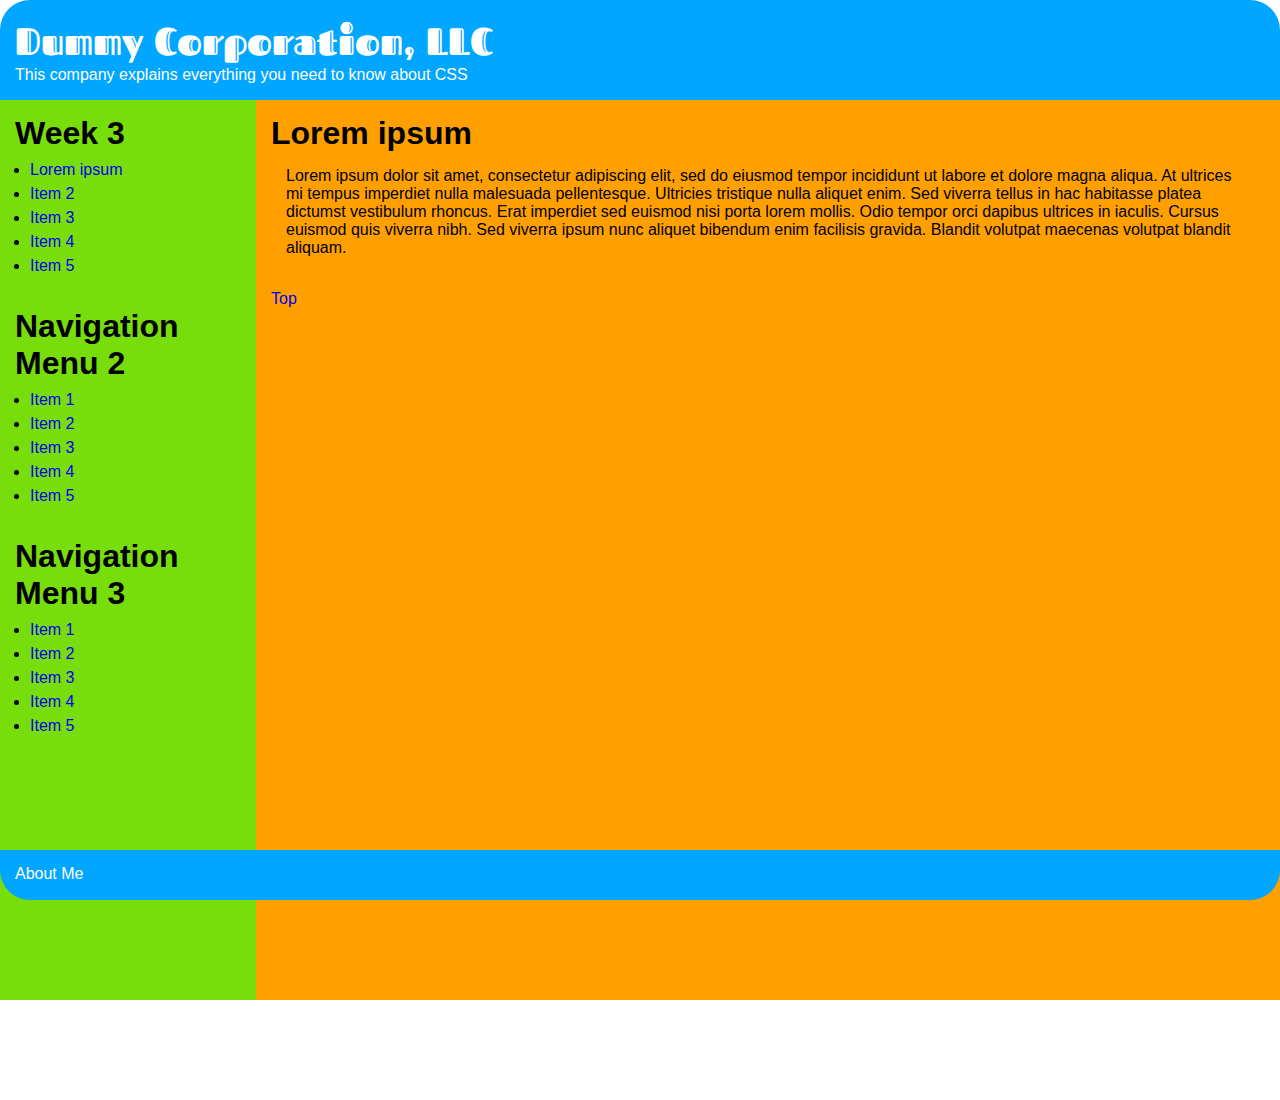
==== index.html @ 320990e0 "Week 3" ====
<!--
Make a web page.
- Add html, head, and body tags
- In the body add a header, article, section, footer
- In each of those add some divs, paragraphs, and spans of text.
- Apply classes and ids to html elements
-->

<!DOCTYPE html>
<html lang="en">
<head>
  <meta charset="UTF-8">
  <meta name="viewport" content="width=device-width, initial-scale=1.0">
  <title>CharlesBFerguson</title>
  <link rel="stylesheet" href=assets/stylesheets/main.css>
  <link href="https://fonts.googleapis.com/css?family=Fascinate+Inline&display=swap" rel="stylesheet">
</head>

<body>
  
  <div class="container">
    
    <header>
      <h1 id="title">Dummy Corporation, LLC</h1>
      <p id="header_tagline">This company explains everything you need to know about CSS</p>
    </header>
    
    <div class="content">
      <aside>
          <nav>
            <h1>Week 3</h1>
            <ul>
              <li><a href="#">Lorem ipsum</a></li>
              <li><a href="#">Item 2</a></li>
              <li><a href="#">Item 3</a></li>
              <li><a href="#">Item 4</a></li>
              <li><a href="#">Item 5</a></li>
            </ul>
          </nav>
          <nav>
            <h1>Navigation Menu 2</h1>
            <ul>
              <li><a href="#">Item 1</a></li>
              <li><a href="#">Item 2</a></li>
              <li><a href="#">Item 3</a></li>
              <li><a href="#">Item 4</a></li>
              <li><a href="#">Item 5</a></li>
            </ul>
          </nav>
          <nav>
            <h1>Navigation Menu 3</h1>
            <ul>
              <li><a href="#">Item 1</a></li>
              <li><a href="#">Item 2</a></li>
              <li><a href="#">Item 3</a></li>
              <li><a href="#">Item 4</a></li>
              <li><a href="#">Item 5</a></li>
            </ul>
          </nav>        
      </aside>
      
      <section>
        <h1>Lorem ipsum</h1>
        <p class="para_section">
          Lorem ipsum dolor sit amet, consectetur adipiscing elit, sed do eiusmod tempor incididunt ut labore et dolore magna aliqua. At ultrices mi tempus imperdiet nulla malesuada pellentesque. Ultricies tristique nulla aliquet enim. Sed viverra tellus in hac habitasse platea dictumst vestibulum rhoncus. Erat imperdiet sed euismod nisi porta lorem mollis. Odio tempor orci dapibus ultrices in iaculis. Cursus euismod quis viverra nibh. Sed viverra ipsum nunc aliquet bibendum enim facilisis gravida. Blandit volutpat maecenas volutpat blandit aliquam.
        </p>
        <br>
        <a href="#">Top</a>
      </section>
    </div>
    
    <footer>
      <p>About Me</p>
    </footer>
  
  </div>

</body>

</html>
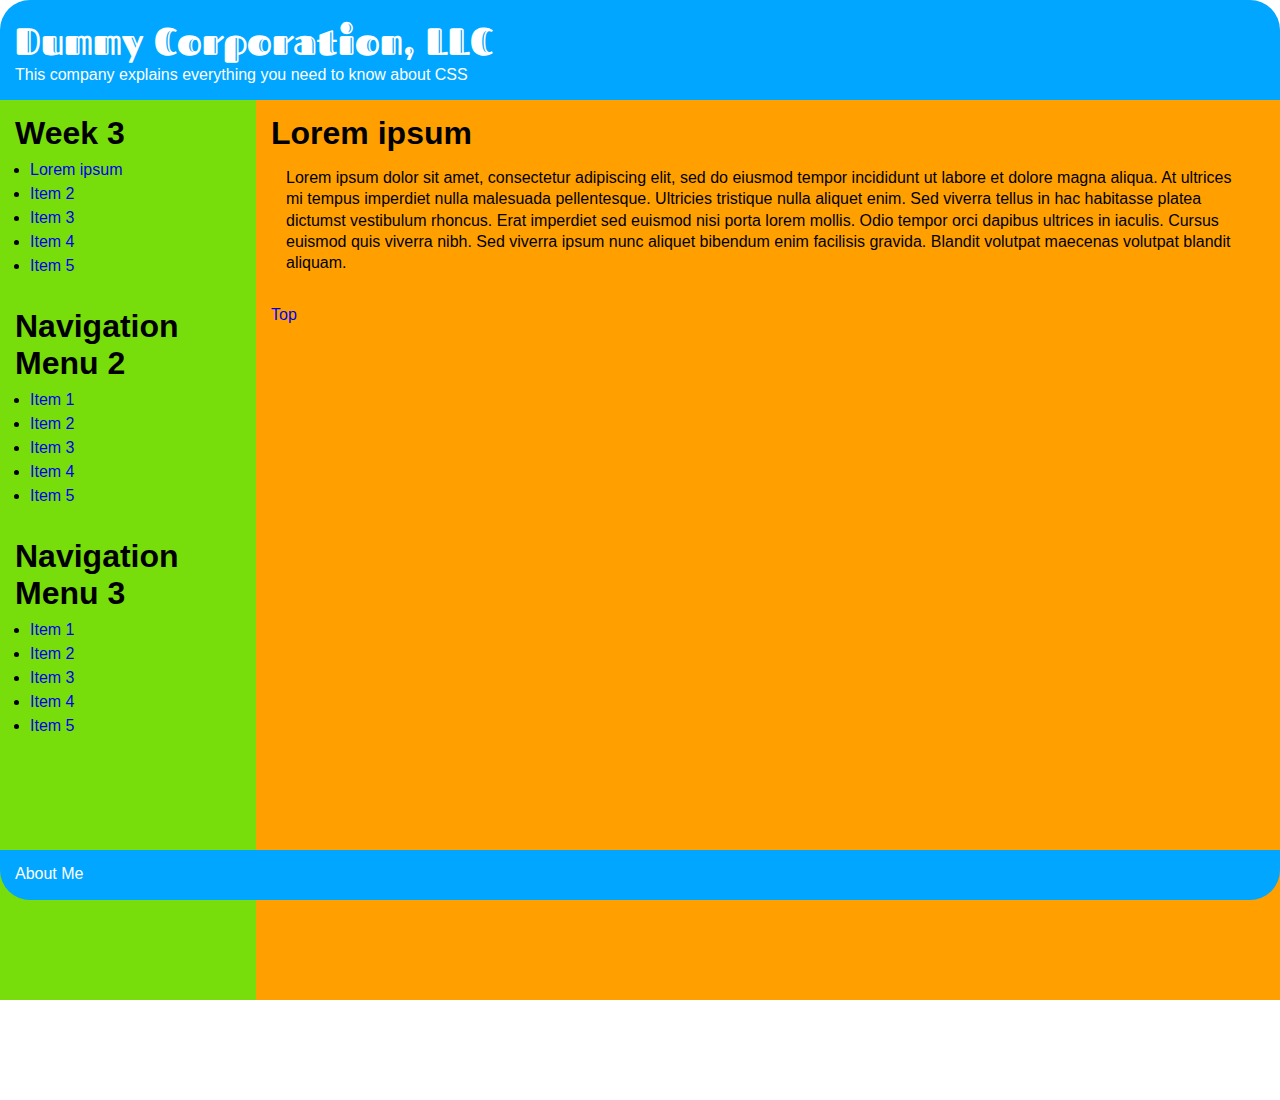
==== commit 7cd3f727: "Week 3" ====
--- a/index.html
+++ b/index.html
@@ -61,7 +61,7 @@
       
       <section>
         <h1>Lorem ipsum</h1>
-        <p class="para_section">
+        <p class="section_para">
           Lorem ipsum dolor sit amet, consectetur adipiscing elit, sed do eiusmod tempor incididunt ut labore et dolore magna aliqua. At ultrices mi tempus imperdiet nulla malesuada pellentesque. Ultricies tristique nulla aliquet enim. Sed viverra tellus in hac habitasse platea dictumst vestibulum rhoncus. Erat imperdiet sed euismod nisi porta lorem mollis. Odio tempor orci dapibus ultrices in iaculis. Cursus euismod quis viverra nibh. Sed viverra ipsum nunc aliquet bibendum enim facilisis gravida. Blandit volutpat maecenas volutpat blandit aliquam.
         </p>
         <br>
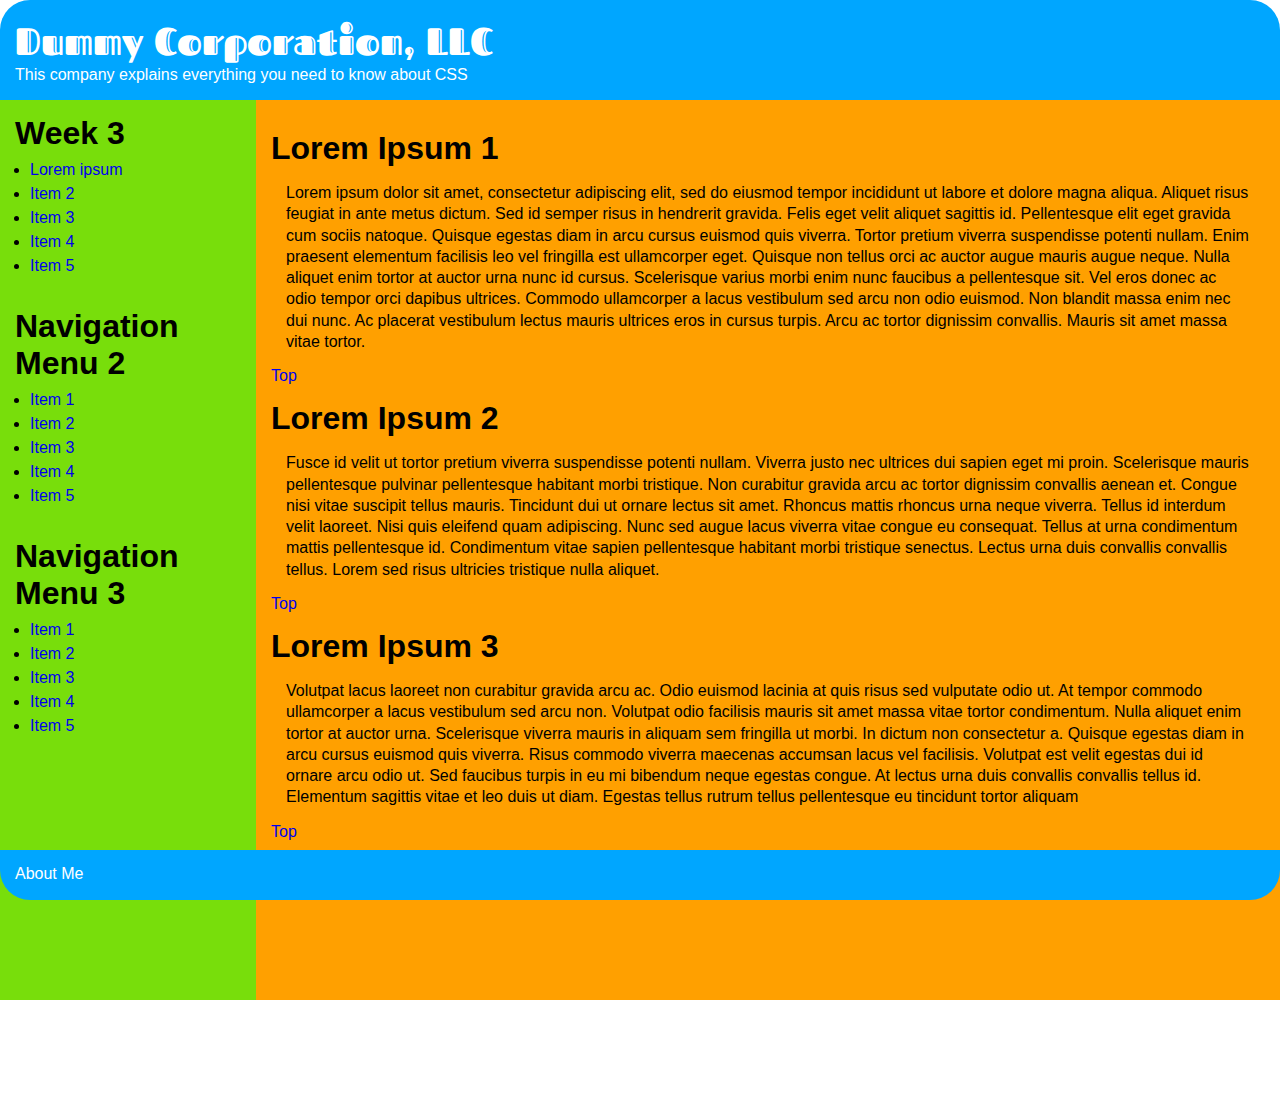
==== commit 1de9cc8c: "Week 3" ====
--- a/index.html
+++ b/index.html
@@ -60,11 +60,22 @@
       </aside>
       
       <section>
-        <h1>Lorem ipsum</h1>
+        <h1 class="section_header">Lorem Ipsum 1</h1>
         <p class="section_para">
-          Lorem ipsum dolor sit amet, consectetur adipiscing elit, sed do eiusmod tempor incididunt ut labore et dolore magna aliqua. At ultrices mi tempus imperdiet nulla malesuada pellentesque. Ultricies tristique nulla aliquet enim. Sed viverra tellus in hac habitasse platea dictumst vestibulum rhoncus. Erat imperdiet sed euismod nisi porta lorem mollis. Odio tempor orci dapibus ultrices in iaculis. Cursus euismod quis viverra nibh. Sed viverra ipsum nunc aliquet bibendum enim facilisis gravida. Blandit volutpat maecenas volutpat blandit aliquam.
+          Lorem ipsum dolor sit amet, consectetur adipiscing elit, sed do eiusmod tempor incididunt ut labore et dolore magna aliqua. Aliquet risus feugiat in ante metus dictum. Sed id semper risus in hendrerit gravida. Felis eget velit aliquet sagittis id. Pellentesque elit eget gravida cum sociis natoque. Quisque egestas diam in arcu cursus euismod quis viverra. Tortor pretium viverra suspendisse potenti nullam. Enim praesent elementum facilisis leo vel fringilla est ullamcorper eget. Quisque non tellus orci ac auctor augue mauris augue neque. Nulla aliquet enim tortor at auctor urna nunc id cursus. Scelerisque varius morbi enim nunc faucibus a pellentesque sit. Vel eros donec ac odio tempor orci dapibus ultrices. Commodo ullamcorper a lacus vestibulum sed arcu non odio euismod. Non blandit massa enim nec dui nunc. Ac placerat vestibulum lectus mauris ultrices eros in cursus turpis. Arcu ac tortor dignissim convallis. Mauris sit amet massa vitae tortor.
         </p>
-        <br>
+        <a href="#">Top</a>
+        
+        <h1 class="section_header">Lorem Ipsum 2</h1>
+        <p class="section_para">
+          Fusce id velit ut tortor pretium viverra suspendisse potenti nullam. Viverra justo nec ultrices dui sapien eget mi proin. Scelerisque mauris pellentesque pulvinar pellentesque habitant morbi tristique. Non curabitur gravida arcu ac tortor dignissim convallis aenean et. Congue nisi vitae suscipit tellus mauris. Tincidunt dui ut ornare lectus sit amet. Rhoncus mattis rhoncus urna neque viverra. Tellus id interdum velit laoreet. Nisi quis eleifend quam adipiscing. Nunc sed augue lacus viverra vitae congue eu consequat. Tellus at urna condimentum mattis pellentesque id. Condimentum vitae sapien pellentesque habitant morbi tristique senectus. Lectus urna duis convallis convallis tellus. Lorem sed risus ultricies tristique nulla aliquet.
+        </p>
+        <a href="#">Top</a>
+        
+        <h1 class="section_header">Lorem Ipsum 3</h1>
+        <p class="section_para">
+          Volutpat lacus laoreet non curabitur gravida arcu ac. Odio euismod lacinia at quis risus sed vulputate odio ut. At tempor commodo ullamcorper a lacus vestibulum sed arcu non. Volutpat odio facilisis mauris sit amet massa vitae tortor condimentum. Nulla aliquet enim tortor at auctor urna. Scelerisque viverra mauris in aliquam sem fringilla ut morbi. In dictum non consectetur a. Quisque egestas diam in arcu cursus euismod quis viverra. Risus commodo viverra maecenas accumsan lacus vel facilisis. Volutpat est velit egestas dui id ornare arcu odio ut. Sed faucibus turpis in eu mi bibendum neque egestas congue. At lectus urna duis convallis convallis tellus id. Elementum sagittis vitae et leo duis ut diam. Egestas tellus rutrum tellus pellentesque eu tincidunt tortor aliquam
+        </p>
         <a href="#">Top</a>
       </section>
     </div>
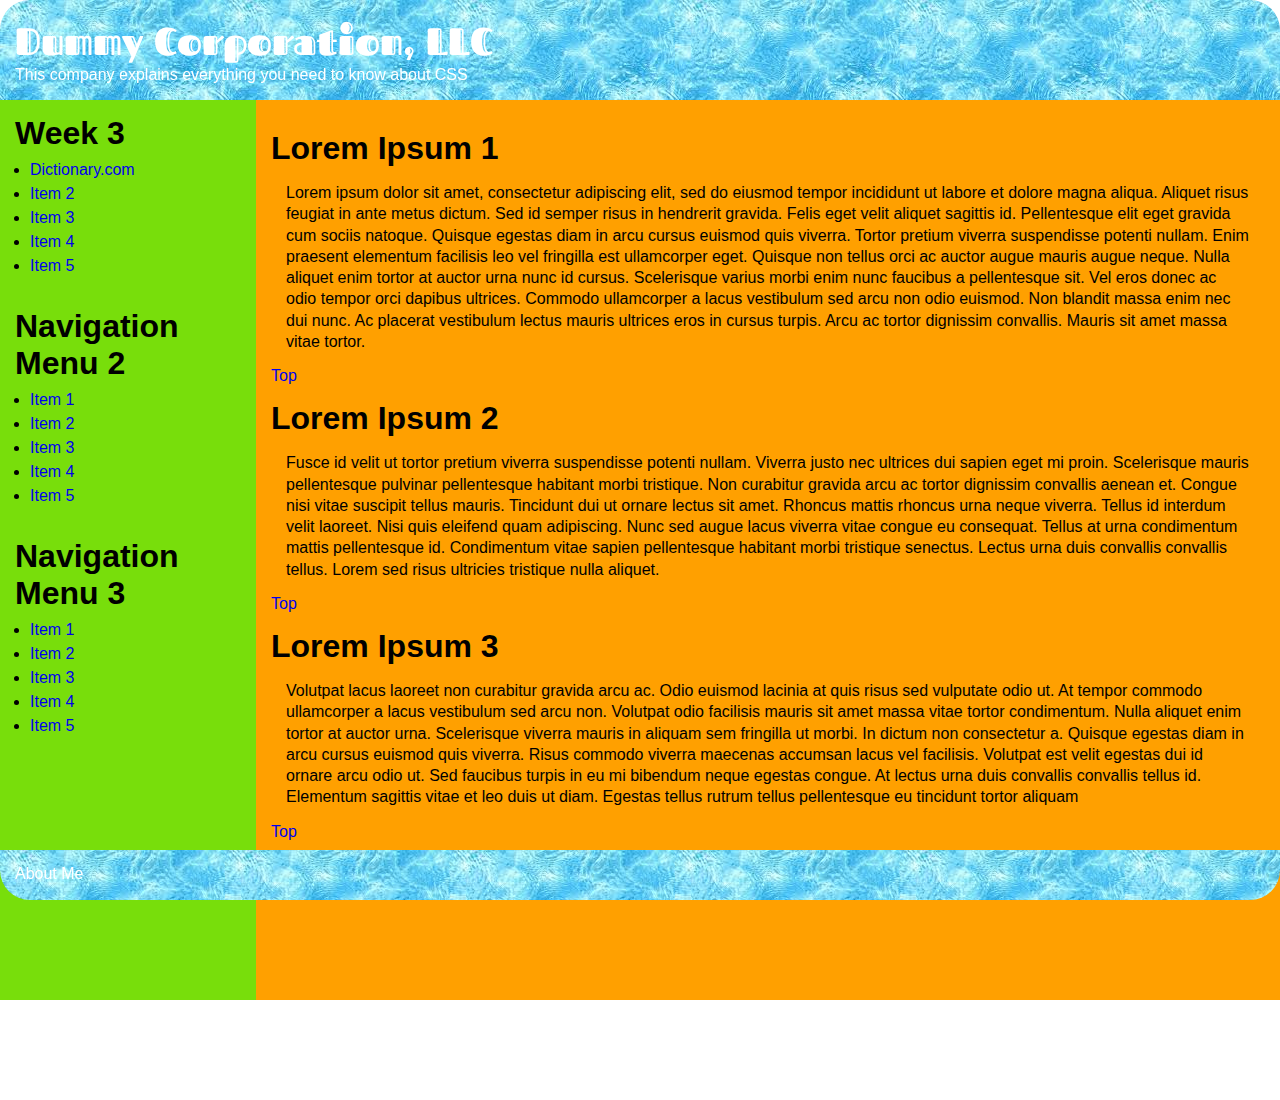
==== commit 2ab18500: "Week 3" ====
--- a/index.html
+++ b/index.html
@@ -30,7 +30,7 @@
           <nav>
             <h1>Week 3</h1>
             <ul>
-              <li><a href="#">Lorem ipsum</a></li>
+              <li><a href="https://dictionary.com" target="_blank">Dictionary.com</a></li>
               <li><a href="#">Item 2</a></li>
               <li><a href="#">Item 3</a></li>
               <li><a href="#">Item 4</a></li>
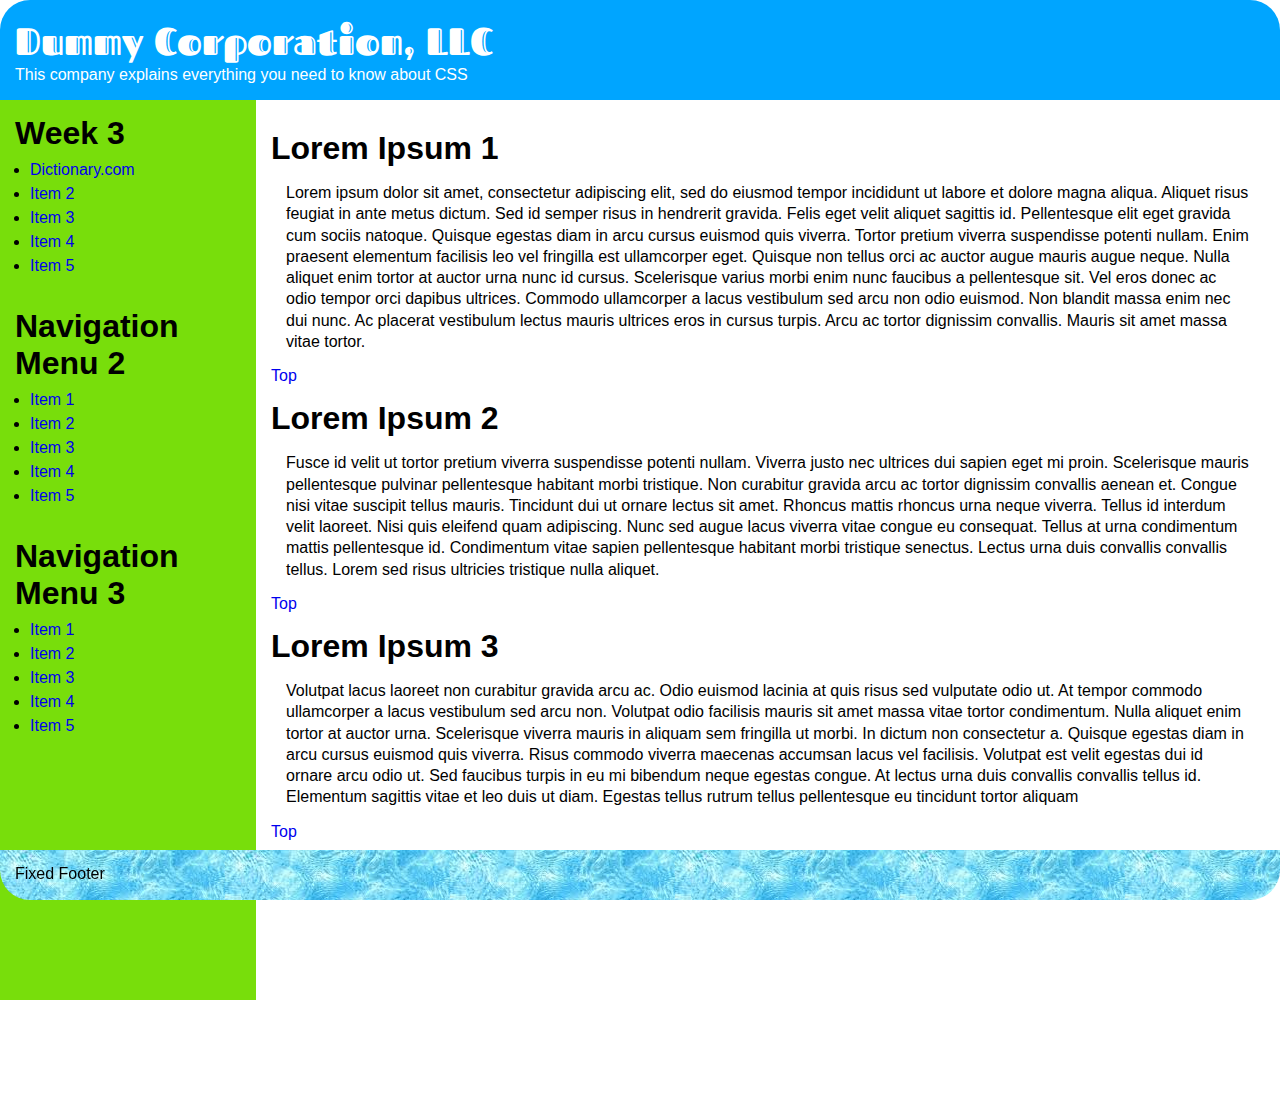
==== commit 5082528e: "Week 3" ====
--- a/index.html
+++ b/index.html
@@ -81,7 +81,7 @@
     </div>
     
     <footer>
-      <p>About Me</p>
+      <p>Fixed Footer</p>
     </footer>
   
   </div>
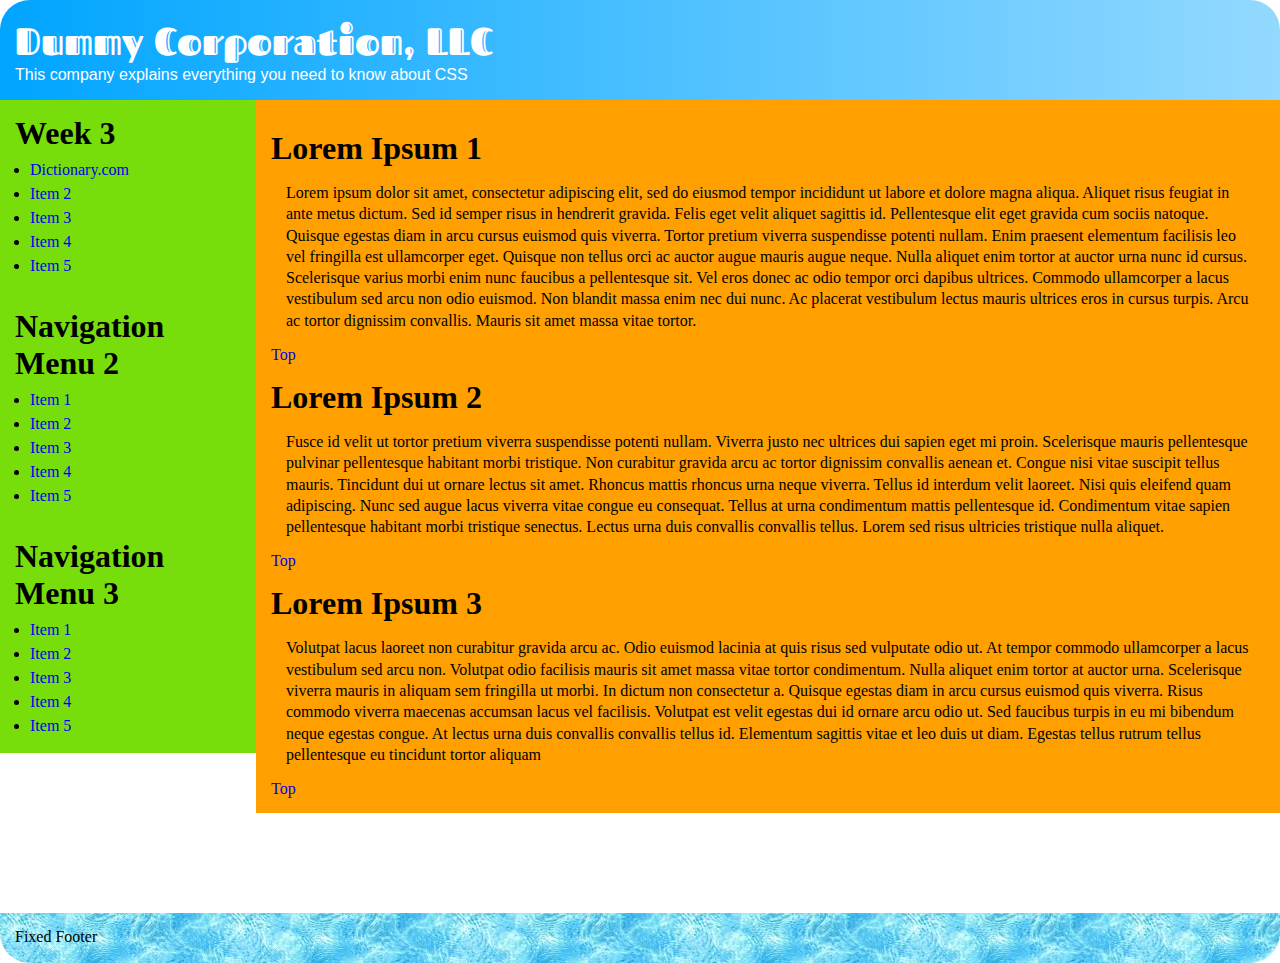
==== commit 7ca7904d: "removed fixed attribute on footer" ====
--- a/index.html
+++ b/index.html
@@ -18,73 +18,67 @@
 
 <body>
   
-  <div class="container">
-    
-    <header>
-      <h1 id="title">Dummy Corporation, LLC</h1>
-      <p id="header_tagline">This company explains everything you need to know about CSS</p>
-    </header>
-    
-    <div class="content">
-      <aside>
-          <nav>
-            <h1>Week 3</h1>
-            <ul>
-              <li><a href="https://dictionary.com" target="_blank">Dictionary.com</a></li>
-              <li><a href="#">Item 2</a></li>
-              <li><a href="#">Item 3</a></li>
-              <li><a href="#">Item 4</a></li>
-              <li><a href="#">Item 5</a></li>
-            </ul>
-          </nav>
-          <nav>
-            <h1>Navigation Menu 2</h1>
-            <ul>
-              <li><a href="#">Item 1</a></li>
-              <li><a href="#">Item 2</a></li>
-              <li><a href="#">Item 3</a></li>
-              <li><a href="#">Item 4</a></li>
-              <li><a href="#">Item 5</a></li>
-            </ul>
-          </nav>
-          <nav>
-            <h1>Navigation Menu 3</h1>
-            <ul>
-              <li><a href="#">Item 1</a></li>
-              <li><a href="#">Item 2</a></li>
-              <li><a href="#">Item 3</a></li>
-              <li><a href="#">Item 4</a></li>
-              <li><a href="#">Item 5</a></li>
-            </ul>
-          </nav>        
-      </aside>
-      
-      <section>
-        <h1 class="section_header">Lorem Ipsum 1</h1>
-        <p class="section_para">
-          Lorem ipsum dolor sit amet, consectetur adipiscing elit, sed do eiusmod tempor incididunt ut labore et dolore magna aliqua. Aliquet risus feugiat in ante metus dictum. Sed id semper risus in hendrerit gravida. Felis eget velit aliquet sagittis id. Pellentesque elit eget gravida cum sociis natoque. Quisque egestas diam in arcu cursus euismod quis viverra. Tortor pretium viverra suspendisse potenti nullam. Enim praesent elementum facilisis leo vel fringilla est ullamcorper eget. Quisque non tellus orci ac auctor augue mauris augue neque. Nulla aliquet enim tortor at auctor urna nunc id cursus. Scelerisque varius morbi enim nunc faucibus a pellentesque sit. Vel eros donec ac odio tempor orci dapibus ultrices. Commodo ullamcorper a lacus vestibulum sed arcu non odio euismod. Non blandit massa enim nec dui nunc. Ac placerat vestibulum lectus mauris ultrices eros in cursus turpis. Arcu ac tortor dignissim convallis. Mauris sit amet massa vitae tortor.
-        </p>
-        <a href="#">Top</a>
-        
-        <h1 class="section_header">Lorem Ipsum 2</h1>
-        <p class="section_para">
-          Fusce id velit ut tortor pretium viverra suspendisse potenti nullam. Viverra justo nec ultrices dui sapien eget mi proin. Scelerisque mauris pellentesque pulvinar pellentesque habitant morbi tristique. Non curabitur gravida arcu ac tortor dignissim convallis aenean et. Congue nisi vitae suscipit tellus mauris. Tincidunt dui ut ornare lectus sit amet. Rhoncus mattis rhoncus urna neque viverra. Tellus id interdum velit laoreet. Nisi quis eleifend quam adipiscing. Nunc sed augue lacus viverra vitae congue eu consequat. Tellus at urna condimentum mattis pellentesque id. Condimentum vitae sapien pellentesque habitant morbi tristique senectus. Lectus urna duis convallis convallis tellus. Lorem sed risus ultricies tristique nulla aliquet.
-        </p>
-        <a href="#">Top</a>
-        
-        <h1 class="section_header">Lorem Ipsum 3</h1>
-        <p class="section_para">
-          Volutpat lacus laoreet non curabitur gravida arcu ac. Odio euismod lacinia at quis risus sed vulputate odio ut. At tempor commodo ullamcorper a lacus vestibulum sed arcu non. Volutpat odio facilisis mauris sit amet massa vitae tortor condimentum. Nulla aliquet enim tortor at auctor urna. Scelerisque viverra mauris in aliquam sem fringilla ut morbi. In dictum non consectetur a. Quisque egestas diam in arcu cursus euismod quis viverra. Risus commodo viverra maecenas accumsan lacus vel facilisis. Volutpat est velit egestas dui id ornare arcu odio ut. Sed faucibus turpis in eu mi bibendum neque egestas congue. At lectus urna duis convallis convallis tellus id. Elementum sagittis vitae et leo duis ut diam. Egestas tellus rutrum tellus pellentesque eu tincidunt tortor aliquam
-        </p>
-        <a href="#">Top</a>
-      </section>
-    </div>
-    
-    <footer>
-      <p>Fixed Footer</p>
-    </footer>
+  <header>
+    <h1 id="title">Dummy Corporation, LLC</h1>
+    <p id="header_tagline">This company explains everything you need to know about CSS</p>
+  </header>
   
-  </div>
+  <aside>
+    <nav>
+      <h1>Week 3</h1>
+      <ul>
+        <li><a href="https://dictionary.com" target="_blank">Dictionary.com</a></li>
+        <li><a href="#">Item 2</a></li>
+        <li><a href="#">Item 3</a></li>
+        <li><a href="#">Item 4</a></li>
+        <li><a href="#">Item 5</a></li>
+      </ul>
+    </nav>
+    <nav>
+      <h1>Navigation Menu 2</h1>
+      <ul>
+        <li><a href="#">Item 1</a></li>
+        <li><a href="#">Item 2</a></li>
+        <li><a href="#">Item 3</a></li>
+        <li><a href="#">Item 4</a></li>
+        <li><a href="#">Item 5</a></li>
+      </ul>
+    </nav>
+    <nav>
+      <h1>Navigation Menu 3</h1>
+      <ul>
+        <li><a href="#">Item 1</a></li>
+        <li><a href="#">Item 2</a></li>
+        <li><a href="#">Item 3</a></li>
+        <li><a href="#">Item 4</a></li>
+        <li><a href="#">Item 5</a></li>
+      </ul>
+    </nav>
+  </aside>
+  
+  <section>
+  <h1 class="section_header">Lorem Ipsum 1</h1>
+  <p class="section_para">
+    Lorem ipsum dolor sit amet, consectetur adipiscing elit, sed do eiusmod tempor incididunt ut labore et dolore magna aliqua. Aliquet risus feugiat in ante metus dictum. Sed id semper risus in hendrerit gravida. Felis eget velit aliquet sagittis id. Pellentesque elit eget gravida cum sociis natoque. Quisque egestas diam in arcu cursus euismod quis viverra. Tortor pretium viverra suspendisse potenti nullam. Enim praesent elementum facilisis leo vel fringilla est ullamcorper eget. Quisque non tellus orci ac auctor augue mauris augue neque. Nulla aliquet enim tortor at auctor urna nunc id cursus. Scelerisque varius morbi enim nunc faucibus a pellentesque sit. Vel eros donec ac odio tempor orci dapibus ultrices. Commodo ullamcorper a lacus vestibulum sed arcu non odio euismod. Non blandit massa enim nec dui nunc. Ac placerat vestibulum lectus mauris ultrices eros in cursus turpis. Arcu ac tortor dignissim convallis. Mauris sit amet massa vitae tortor.
+  </p>
+  <a href="#">Top</a>
+  
+  <h1 class="section_header">Lorem Ipsum 2</h1>
+  <p class="section_para">
+    Fusce id velit ut tortor pretium viverra suspendisse potenti nullam. Viverra justo nec ultrices dui sapien eget mi proin. Scelerisque mauris pellentesque pulvinar pellentesque habitant morbi tristique. Non curabitur gravida arcu ac tortor dignissim convallis aenean et. Congue nisi vitae suscipit tellus mauris. Tincidunt dui ut ornare lectus sit amet. Rhoncus mattis rhoncus urna neque viverra. Tellus id interdum velit laoreet. Nisi quis eleifend quam adipiscing. Nunc sed augue lacus viverra vitae congue eu consequat. Tellus at urna condimentum mattis pellentesque id. Condimentum vitae sapien pellentesque habitant morbi tristique senectus. Lectus urna duis convallis convallis tellus. Lorem sed risus ultricies tristique nulla aliquet.
+  </p>
+  <a href="#">Top</a>
+  
+  <h1 class="section_header">Lorem Ipsum 3</h1>
+  <p class="section_para">
+    Volutpat lacus laoreet non curabitur gravida arcu ac. Odio euismod lacinia at quis risus sed vulputate odio ut. At tempor commodo ullamcorper a lacus vestibulum sed arcu non. Volutpat odio facilisis mauris sit amet massa vitae tortor condimentum. Nulla aliquet enim tortor at auctor urna. Scelerisque viverra mauris in aliquam sem fringilla ut morbi. In dictum non consectetur a. Quisque egestas diam in arcu cursus euismod quis viverra. Risus commodo viverra maecenas accumsan lacus vel facilisis. Volutpat est velit egestas dui id ornare arcu odio ut. Sed faucibus turpis in eu mi bibendum neque egestas congue. At lectus urna duis convallis convallis tellus id. Elementum sagittis vitae et leo duis ut diam. Egestas tellus rutrum tellus pellentesque eu tincidunt tortor aliquam
+  </p>
+    <a href="#">Top</a>
+  </section>
+  
+  <footer>
+    <p>Fixed Footer</p>
+  </footer>
 
 </body>
 
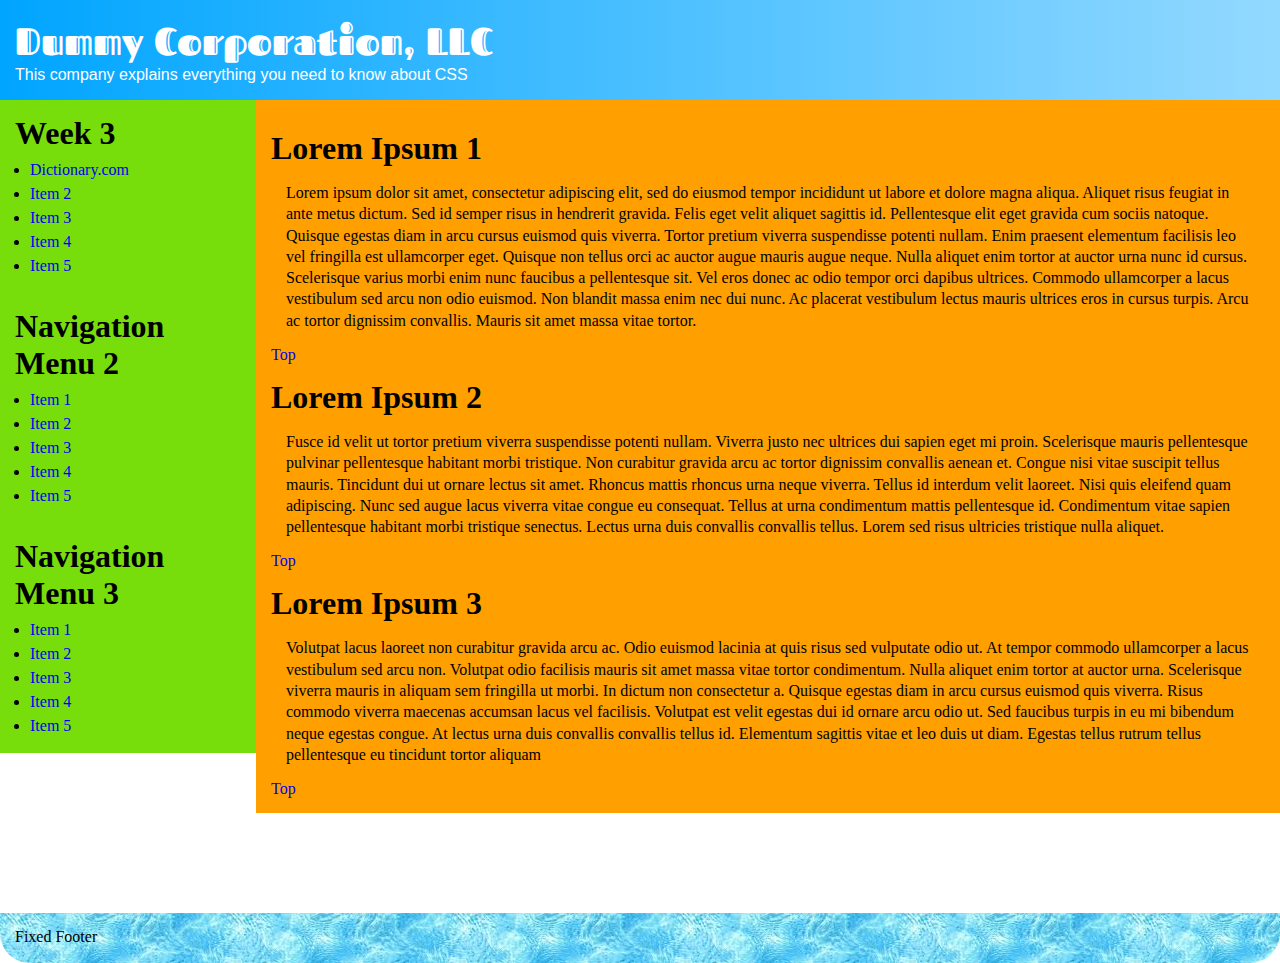
==== commit 22a8de1e: "added favicon" ====
--- a/index.html
+++ b/index.html
@@ -1,17 +1,10 @@
-<!--
-Make a web page.
-- Add html, head, and body tags
-- In the body add a header, article, section, footer
-- In each of those add some divs, paragraphs, and spans of text.
-- Apply classes and ids to html elements
--->
-
 <!DOCTYPE html>
 <html lang="en">
 <head>
   <meta charset="UTF-8">
   <meta name="viewport" content="width=device-width, initial-scale=1.0">
   <title>CharlesBFerguson</title>
+  <link rel="shortcut icon" type="image/png" href="assets/favicon.png">
   <link rel="stylesheet" href=assets/stylesheets/main.css>
   <link href="https://fonts.googleapis.com/css?family=Fascinate+Inline&display=swap" rel="stylesheet">
 </head>
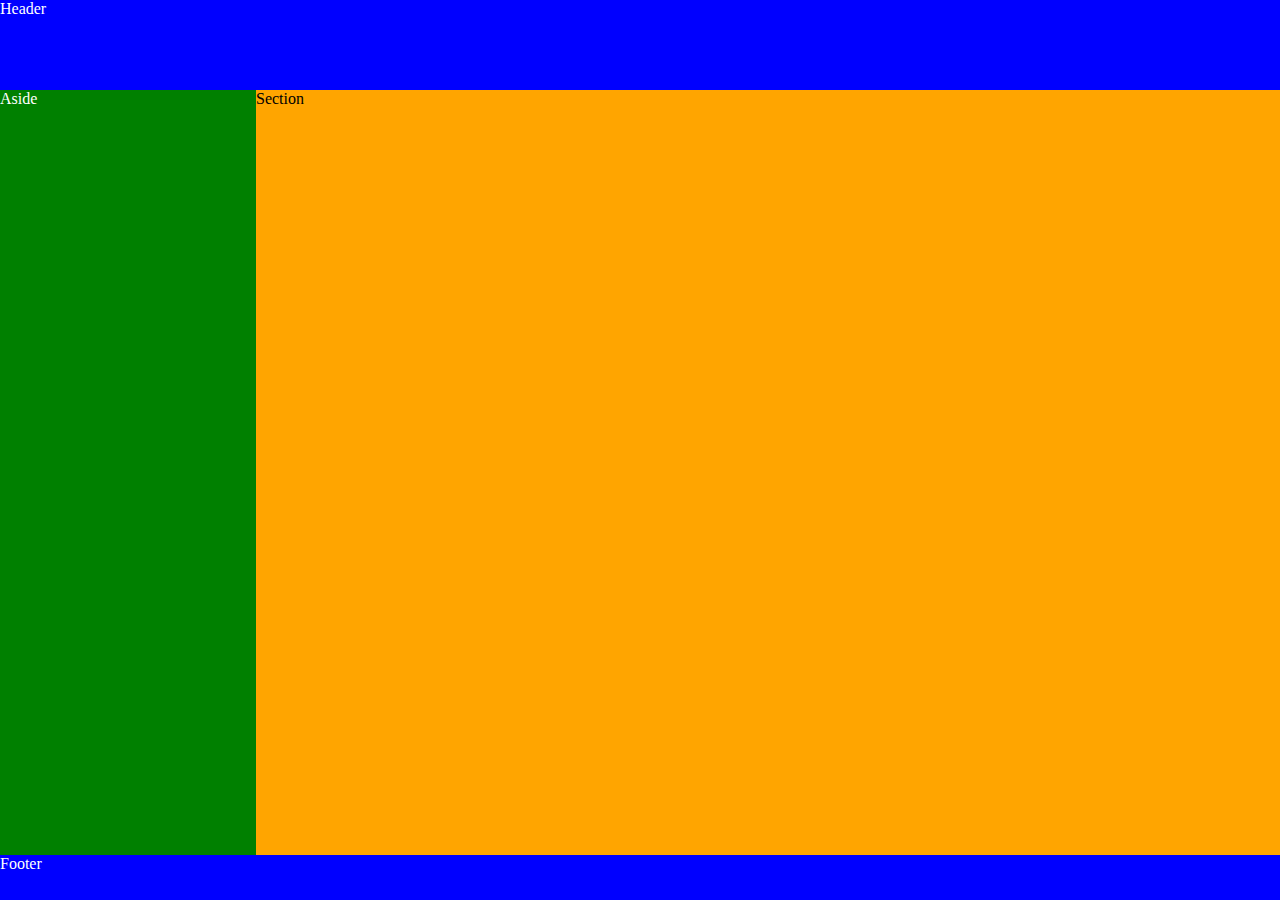
==== commit 14eb4246: "new index.html with fixed header and footer" ====
--- a/index.html
+++ b/index.html
@@ -11,67 +11,15 @@
 
 <body>
   
-  <header>
-    <h1 id="title">Dummy Corporation, LLC</h1>
-    <p id="header_tagline">This company explains everything you need to know about CSS</p>
-  </header>
-  
-  <aside>
-    <nav>
-      <h1>Week 3</h1>
-      <ul>
-        <li><a href="https://dictionary.com" target="_blank">Dictionary.com</a></li>
-        <li><a href="#">Item 2</a></li>
-        <li><a href="#">Item 3</a></li>
-        <li><a href="#">Item 4</a></li>
-        <li><a href="#">Item 5</a></li>
-      </ul>
-    </nav>
-    <nav>
-      <h1>Navigation Menu 2</h1>
-      <ul>
-        <li><a href="#">Item 1</a></li>
-        <li><a href="#">Item 2</a></li>
-        <li><a href="#">Item 3</a></li>
-        <li><a href="#">Item 4</a></li>
-        <li><a href="#">Item 5</a></li>
-      </ul>
-    </nav>
-    <nav>
-      <h1>Navigation Menu 3</h1>
-      <ul>
-        <li><a href="#">Item 1</a></li>
-        <li><a href="#">Item 2</a></li>
-        <li><a href="#">Item 3</a></li>
-        <li><a href="#">Item 4</a></li>
-        <li><a href="#">Item 5</a></li>
-      </ul>
-    </nav>
-  </aside>
-  
-  <section>
-  <h1 class="section_header">Lorem Ipsum 1</h1>
-  <p class="section_para">
-    Lorem ipsum dolor sit amet, consectetur adipiscing elit, sed do eiusmod tempor incididunt ut labore et dolore magna aliqua. Aliquet risus feugiat in ante metus dictum. Sed id semper risus in hendrerit gravida. Felis eget velit aliquet sagittis id. Pellentesque elit eget gravida cum sociis natoque. Quisque egestas diam in arcu cursus euismod quis viverra. Tortor pretium viverra suspendisse potenti nullam. Enim praesent elementum facilisis leo vel fringilla est ullamcorper eget. Quisque non tellus orci ac auctor augue mauris augue neque. Nulla aliquet enim tortor at auctor urna nunc id cursus. Scelerisque varius morbi enim nunc faucibus a pellentesque sit. Vel eros donec ac odio tempor orci dapibus ultrices. Commodo ullamcorper a lacus vestibulum sed arcu non odio euismod. Non blandit massa enim nec dui nunc. Ac placerat vestibulum lectus mauris ultrices eros in cursus turpis. Arcu ac tortor dignissim convallis. Mauris sit amet massa vitae tortor.
-  </p>
-  <a href="#">Top</a>
-  
-  <h1 class="section_header">Lorem Ipsum 2</h1>
-  <p class="section_para">
-    Fusce id velit ut tortor pretium viverra suspendisse potenti nullam. Viverra justo nec ultrices dui sapien eget mi proin. Scelerisque mauris pellentesque pulvinar pellentesque habitant morbi tristique. Non curabitur gravida arcu ac tortor dignissim convallis aenean et. Congue nisi vitae suscipit tellus mauris. Tincidunt dui ut ornare lectus sit amet. Rhoncus mattis rhoncus urna neque viverra. Tellus id interdum velit laoreet. Nisi quis eleifend quam adipiscing. Nunc sed augue lacus viverra vitae congue eu consequat. Tellus at urna condimentum mattis pellentesque id. Condimentum vitae sapien pellentesque habitant morbi tristique senectus. Lectus urna duis convallis convallis tellus. Lorem sed risus ultricies tristique nulla aliquet.
-  </p>
-  <a href="#">Top</a>
-  
-  <h1 class="section_header">Lorem Ipsum 3</h1>
-  <p class="section_para">
-    Volutpat lacus laoreet non curabitur gravida arcu ac. Odio euismod lacinia at quis risus sed vulputate odio ut. At tempor commodo ullamcorper a lacus vestibulum sed arcu non. Volutpat odio facilisis mauris sit amet massa vitae tortor condimentum. Nulla aliquet enim tortor at auctor urna. Scelerisque viverra mauris in aliquam sem fringilla ut morbi. In dictum non consectetur a. Quisque egestas diam in arcu cursus euismod quis viverra. Risus commodo viverra maecenas accumsan lacus vel facilisis. Volutpat est velit egestas dui id ornare arcu odio ut. Sed faucibus turpis in eu mi bibendum neque egestas congue. At lectus urna duis convallis convallis tellus id. Elementum sagittis vitae et leo duis ut diam. Egestas tellus rutrum tellus pellentesque eu tincidunt tortor aliquam
-  </p>
-    <a href="#">Top</a>
-  </section>
-  
-  <footer>
-    <p>Fixed Footer</p>
-  </footer>
+  <!-- <div class="container"></div> -->
+<div id="head">Header</div>
+<!-- <div id="headPrimer">Header Primer</div> -->
+
+<div id="aside">Aside</div>
+
+<div id="section">Section</div>
+<!-- <div id="footerPrimer">Footer Primer</div> -->
+<div id="footer">Footer</div>
 
 </body>
 
